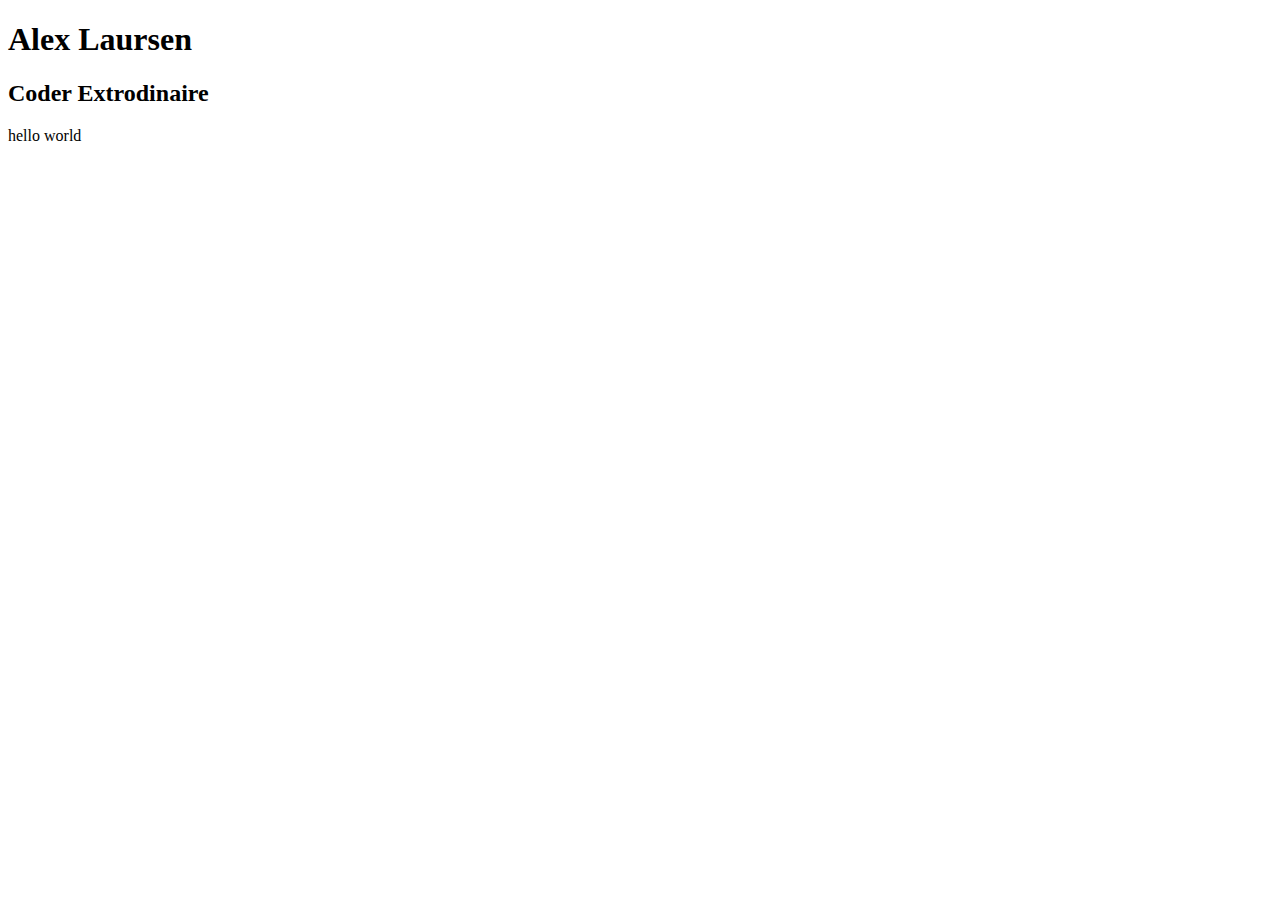
==== index.html @ c67e706c "added headers" ====
<!DOCTYPE html>
<html lang="en">
  <head>
    <meta charset="UTF-8" />
    <meta name="viewport" content="width=device-width, initial-scale=1.0" />
    <title>Document</title>
  </head>
  <body>
    <header>
      <h1>Alex Laursen</h1>
      <h2>Coder Extrodinaire</h2>
    </header>
    <p>hello world</p>
  </body>
</html>
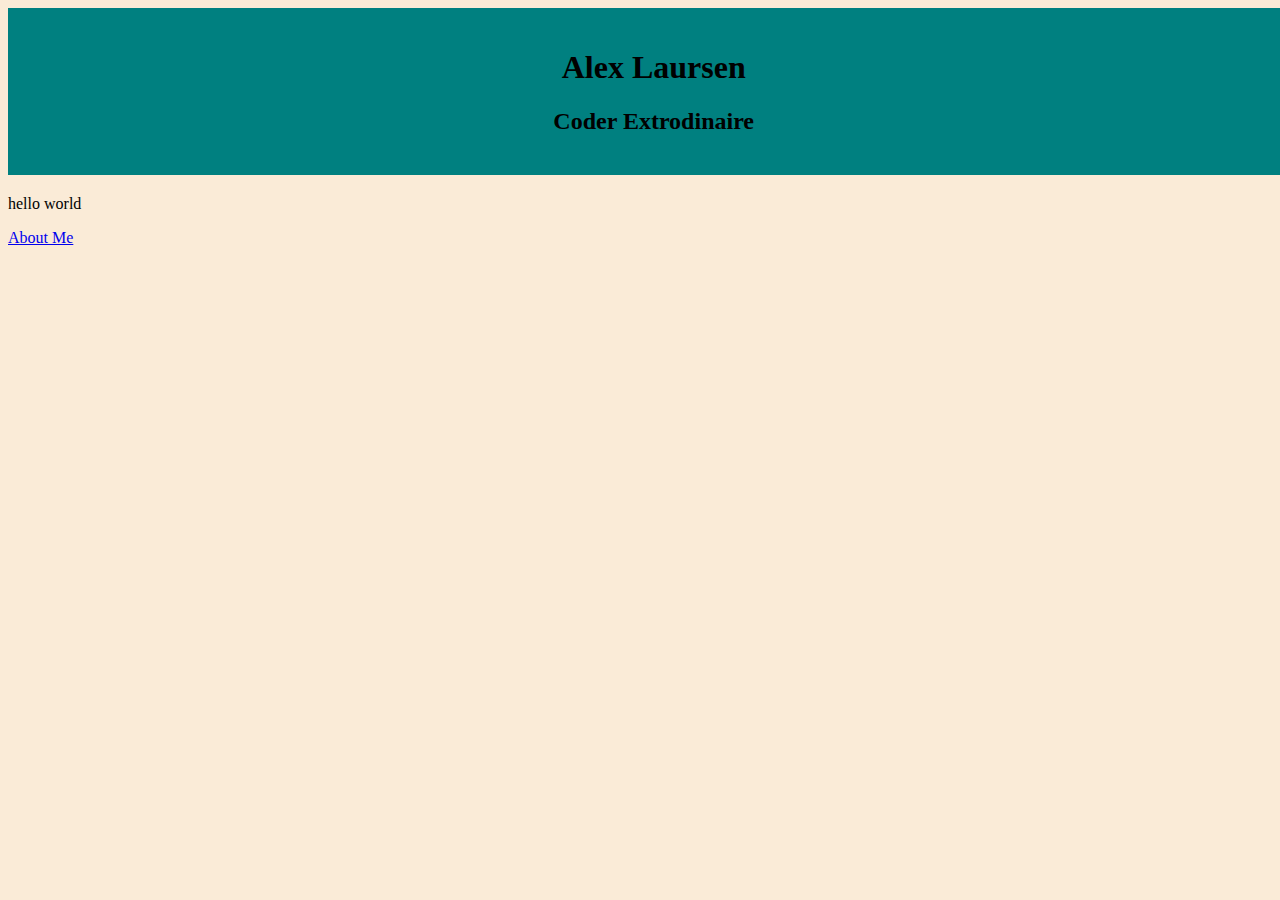
==== commit 45b5a315: "added css style sheet" ====
--- a/index.html
+++ b/index.html
@@ -4,6 +4,7 @@
     <meta charset="UTF-8" />
     <meta name="viewport" content="width=device-width, initial-scale=1.0" />
     <title>Document</title>
+    <link rel="stylesheet" href="style.css">
   </head>
   <body>
     <header>
@@ -11,5 +12,6 @@
       <h2>Coder Extrodinaire</h2>
     </header>
     <p>hello world</p>
+    <a href="about.html">About Me</a>
   </body>
 </html>
--- a/style.css
+++ b/style.css
@@ -0,0 +1,13 @@
+body{
+    background-color: antiquewhite;
+}
+
+header{
+    text-align: center;
+    padding: 20px;
+    width: 99%;
+    margin-bottom: 20px;
+    color: black;
+    background: teal;
+}
+
